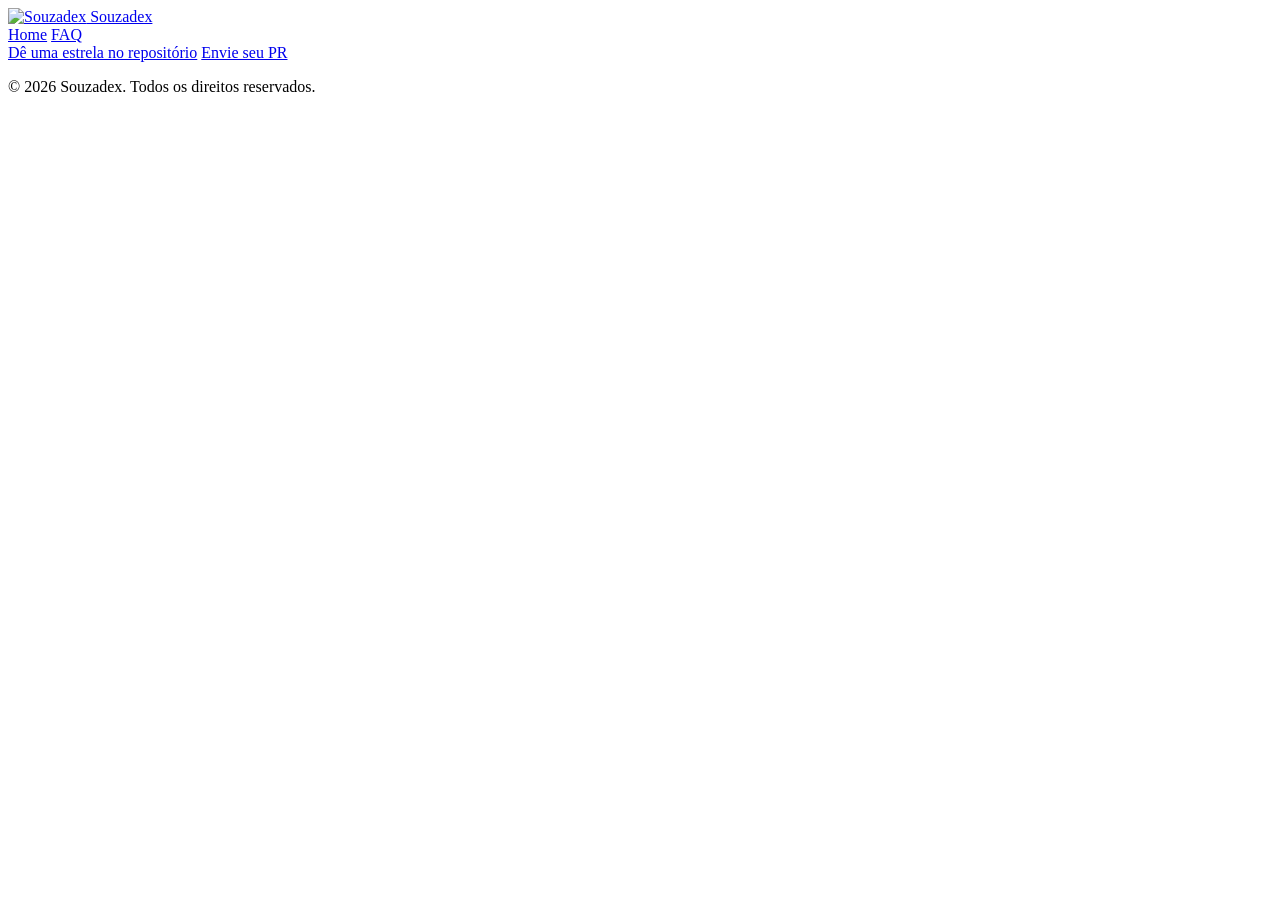
==== index.html @ 5123ff5f "fix: update footer text across multiple HTML files" ====
<!DOCTYPE html>
<html lang="pt-BR">

<head>
  <meta charset="utf-8">
  <meta name="viewport" content="width=device-width, initial-scale=1">
  <title>Souzadex</title>
  <meta name="description" content="Souzadex — galeria de fotos de IA do Vitor Souza, mantida pela comunidade.">
  <link rel="stylesheet" href="styles/style.css">
</head>

<body>
  <header class="header">
    <div class="container header-inner">
      <a class="brand" href="./">
        <img class="brand-mark" src="assets/logo.png" alt="Souzadex" width="32" height="32">
        Souzadex
      </a>
      <nav class="header-nav">
        <a href="index.html">Home</a>
        <a href="faq.html">FAQ</a>
      </nav>
      <nav class="header-links">
        <a href="https://github.com/matheusaudibert/souzadex" target="_blank" rel="noopener">Dê uma estrela
          no repositório</a>
        <a href="https://github.com/matheusaudibert/souzadex/upload/main/assets/images" target="_blank"
          rel="noopener">Envie seu PR</a>
      </nav>
    </div>
  </header>

  <main class="container">
    <div class="grid" id="grid"></div>
  </main>

  <footer class="footer">
    <div class="container">
      <p>© 2026 Souzadex. Todos os direitos reservados.</p>
    </div>
  </footer>

  <script src="souzas.js"></script>
  <script src="scripts/script.js"></script>
</body>

</html>
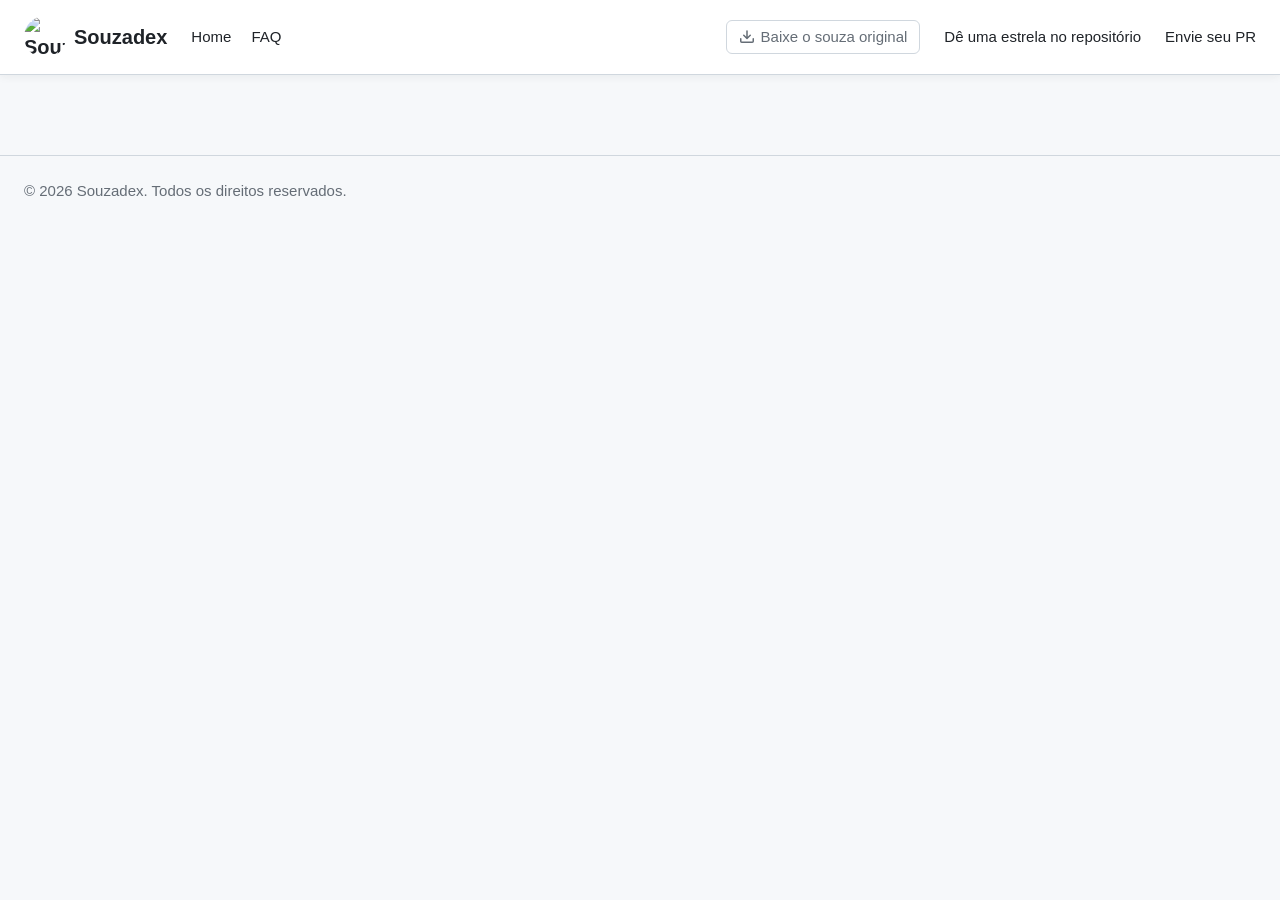
==== commit 044d037a: "Merge pull request #35 from caio-andres/feature/img-souza-kun Feature/img souza kun" ====
--- a/index.html
+++ b/index.html
@@ -5,7 +5,19 @@
   <meta charset="utf-8">
   <meta name="viewport" content="width=device-width, initial-scale=1">
   <title>Souzadex</title>
-  <meta name="description" content="Souzadex — galeria de fotos de IA do Vitor Souza, mantida pela comunidade.">
+  <meta name="description" content="Galeria de fotos de IA do @souzaa.dev">
+  <meta property="og:type" content="website">
+  <meta property="og:title" content="Souzadex">
+  <meta property="og:description" content="Galeria de fotos de IA do @souzaa.dev">
+  <meta property="og:url" content="https://souzadex.vercel.app/">
+  <meta property="og:image" content="https://souzadex.vercel.app/assets/preview.png">
+  <meta property="og:image:width" content="968">
+  <meta property="og:image:height" content="443">
+  <meta name="twitter:card" content="summary_large_image">
+  <meta name="twitter:title" content="Souzadex">
+  <meta name="twitter:description" content="Galeria de fotos de IA do @souzaa.dev">
+  <meta name="twitter:image" content="https://souzadex.vercel.app/assets/preview.png">
+  <link rel="icon" href="assets/icon.ico" type="image/x-icon">
   <link rel="stylesheet" href="styles/style.css">
 </head>
 
@@ -13,18 +25,30 @@
   <header class="header">
     <div class="container header-inner">
       <a class="brand" href="./">
-        <img class="brand-mark" src="assets/logo.png" alt="Souzadex" width="32" height="32">
+        <img class="brand-mark" src="assets/logo.png" alt="Souzadex" width="42" height="42">
         Souzadex
       </a>
       <nav class="header-nav">
-        <a href="index.html">Home</a>
+        <a href="./">Home</a>
         <a href="faq.html">FAQ</a>
       </nav>
+      <button class="menu-toggle" type="button" aria-label="Abrir menu" aria-expanded="false">
+        <span></span>
+        <span></span>
+        <span></span>
+      </button>
       <nav class="header-links">
+        <a class="download-original" href="assets/images/original.jpeg" download>
+          <svg width="16" height="16" viewBox="0 0 16 16" fill="currentColor" aria-hidden="true">
+            <path d="M2.75 14A1.75 1.75 0 0 1 1 12.25v-2.5a.75.75 0 0 1 1.5 0v2.5c0 .138.112.25.25.25h10.5a.25.25 0 0 0 .25-.25v-2.5a.75.75 0 0 1 1.5 0v2.5A1.75 1.75 0 0 1 13.25 14Z"/>
+            <path d="M7.25 7.689V2a.75.75 0 0 1 1.5 0v5.689l1.97-1.969a.749.749 0 1 1 1.06 1.06l-3.25 3.25a.749.749 0 0 1-1.06 0L4.22 6.78a.749.749 0 1 1 1.06-1.06l1.97 1.969Z"/>
+          </svg>
+          Baixe o souza original
+        </a>
         <a href="https://github.com/matheusaudibert/souzadex" target="_blank" rel="noopener">Dê uma estrela
           no repositório</a>
-        <a href="https://github.com/matheusaudibert/souzadex/upload/main/assets/images" target="_blank"
-          rel="noopener">Envie seu PR</a>
+        <a href="https://github.com/matheusaudibert/souzadex/blob/main/CONTRIBUTING.md#enviando-um-souza"
+          target="_blank" rel="noopener">Envie seu PR</a>
       </nav>
     </div>
   </header>
@@ -41,6 +65,7 @@
 
   <script src="souzas.js"></script>
   <script src="scripts/script.js"></script>
+  <script src="scripts/menu.js"></script>
 </body>
 
-</html>+</html>
--- a/styles/style.css
+++ b/styles/style.css
@@ -0,0 +1,451 @@
+@font-face {
+  font-family: "Alliance No.1";
+  src: url("../assets/fonts/AllianceNo1-Regular.woff2") format("woff2");
+  font-weight: 400;
+  font-style: normal;
+  font-display: swap;
+}
+
+@font-face {
+  font-family: "Alliance No.1";
+  src: url("../assets/fonts/AllianceNo1-Medium.woff2") format("woff2");
+  font-weight: 500;
+  font-style: normal;
+  font-display: swap;
+}
+
+@font-face {
+  font-family: "Alliance No.1";
+  src: url("../assets/fonts/AllianceNo1-SemiBold.woff2") format("woff2");
+  font-weight: 600;
+  font-style: normal;
+  font-display: swap;
+}
+
+@font-face {
+  font-family: "Alliance No.1";
+  src: url("../assets/fonts/AllianceNo1-Bold.woff2") format("woff2");
+  font-weight: 700;
+  font-style: normal;
+  font-display: swap;
+}
+
+:root {
+  --bg: #f6f8fa;
+  --card-bg: #ffffff;
+  --border: #d0d7de;
+  --text: #1f2328;
+  --text-muted: #656d76;
+  --link: #0969da;
+  --radius: 6px;
+}
+
+* {
+  box-sizing: border-box;
+  margin: 0;
+  padding: 0;
+}
+
+html {
+  overflow-y: scroll;
+}
+
+body {
+  font-family: "Alliance No.1", -apple-system, BlinkMacSystemFont, "Segoe UI", "Noto Sans", Helvetica, Arial, sans-serif;
+  background: var(--bg);
+  color: var(--text);
+  font-size: 17px;
+  line-height: 1.5;
+}
+
+a {
+  color: var(--link);
+  text-decoration: none;
+}
+
+a:hover {
+  text-decoration: underline;
+}
+
+.container {
+  max-width: 1600px;
+  margin: 0 auto;
+  padding: 0 24px;
+}
+
+@media (max-width: 640px) {
+  .container {
+    padding: 0 8px;
+  }
+}
+
+/* Header */
+.header {
+  position: sticky;
+  top: 0;
+  z-index: 10;
+  background: var(--card-bg);
+  border-bottom: 1px solid var(--border);
+  box-shadow: 0 2px 8px rgba(31, 35, 40, 0.06);
+  margin-bottom: 32px;
+}
+
+.header-inner {
+  display: flex;
+  align-items: center;
+  gap: 16px;
+  padding-top: 16px;
+  padding-bottom: 16px;
+}
+
+.brand {
+  display: flex;
+  align-items: center;
+  gap: 8px;
+  font-size: 20px;
+  font-weight: 600;
+  color: var(--text);
+}
+
+.brand:hover {
+  text-decoration: none;
+}
+
+.brand-mark {
+  display: block;
+  width: 42px;
+  height: 42px;
+  border-radius: 50%;
+  object-fit: cover;
+}
+
+.header-nav {
+  display: flex;
+  align-items: center;
+  gap: 20px;
+  margin-left: 8px;
+  font-size: 15px;
+}
+
+.header-nav a {
+  color: var(--text);
+}
+
+.header-links {
+  display: flex;
+  align-items: center;
+  gap: 24px;
+  margin-left: auto;
+  font-size: 15px;
+}
+
+.header-links a {
+  color: var(--text);
+}
+
+.download-original {
+  display: inline-flex;
+  align-items: center;
+  gap: 6px;
+  padding: 5px 12px;
+  color: var(--text-muted);
+  border: 1px solid var(--border);
+  border-radius: var(--radius);
+  transition: color 0.15s ease, border-color 0.15s ease;
+}
+
+.header-links a.download-original {
+  color: var(--text-muted);
+}
+
+.download-original:hover {
+  color: var(--link);
+  border-color: var(--link);
+  text-decoration: none;
+}
+
+.menu-toggle {
+  display: none;
+  flex-direction: column;
+  justify-content: center;
+  gap: 5px;
+  width: 40px;
+  height: 40px;
+  margin-left: auto;
+  padding: 10px 9px;
+  background: none;
+  border: 1px solid var(--border);
+  border-radius: var(--radius);
+  cursor: pointer;
+}
+
+.menu-toggle span {
+  display: block;
+  width: 100%;
+  height: 2px;
+  background: var(--text);
+  border-radius: 1px;
+  transition: transform 0.2s ease, opacity 0.2s ease;
+}
+
+@media (max-width: 768px) {
+  .menu-toggle {
+    display: flex;
+  }
+
+  .menu-open .menu-toggle span:nth-child(1) {
+    transform: translateY(7px) rotate(45deg);
+  }
+
+  .menu-open .menu-toggle span:nth-child(2) {
+    opacity: 0;
+  }
+
+  .menu-open .menu-toggle span:nth-child(3) {
+    transform: translateY(-7px) rotate(-45deg);
+  }
+
+  .header-links {
+    display: none;
+    position: absolute;
+    top: 100%;
+    left: 0;
+    right: 0;
+    flex-direction: column;
+    align-items: stretch;
+    gap: 0;
+    margin: 0;
+    padding: 4px 24px;
+    background: var(--card-bg);
+    border-bottom: 1px solid var(--border);
+    box-shadow: 0 8px 16px rgba(31, 35, 40, 0.1);
+  }
+
+  .menu-open .header-links {
+    display: flex;
+  }
+
+  .header-links a {
+    padding: 12px 0;
+  }
+
+  .header-links a + a {
+    border-top: 1px solid var(--border);
+  }
+
+  .header-links a.download-original {
+    color: var(--text);
+    border: 0;
+    border-radius: 0;
+  }
+}
+
+/* Grid */
+.grid {
+  display: grid;
+  grid-template-columns: repeat(4, 1fr);
+  gap: 32px;
+  padding-bottom: 48px;
+}
+
+@media (max-width: 1024px) {
+  .grid {
+    grid-template-columns: repeat(3, 1fr);
+  }
+}
+
+@media (max-width: 768px) {
+  .grid {
+    grid-template-columns: repeat(2, 1fr);
+  }
+}
+
+@media (max-width: 480px) {
+  .grid {
+    grid-template-columns: 1fr;
+  }
+}
+
+/* Card */
+.card-image {
+  display: block;
+  padding: 8px;
+  margin-bottom: 12px;
+  background: var(--card-bg);
+  border: 1px solid var(--border);
+  border-radius: var(--radius);
+  transition: box-shadow 0.15s ease, transform 0.15s ease;
+}
+
+.card-image:hover {
+  box-shadow: 0 3px 12px rgba(31, 35, 40, 0.15);
+  transform: translateY(-2px);
+}
+
+.card-image img {
+  display: block;
+  width: 100%;
+  aspect-ratio: 1;
+  object-fit: cover;
+  border-radius: calc(var(--radius) - 2px);
+}
+
+.card-info {
+  display: flex;
+  align-items: center;
+  justify-content: space-between;
+  gap: 8px;
+}
+
+.card-title {
+  font-size: 19px;
+  font-weight: 600;
+}
+
+.card-title a {
+  color: var(--text);
+}
+
+.card-number {
+  color: var(--text-muted);
+  font-weight: 400;
+  padding-right: 4px;
+}
+
+.card-authors {
+  display: flex;
+  flex-wrap: nowrap;
+  gap: 4px;
+}
+
+.card-authors img {
+  display: block;
+  border-radius: 4px;
+}
+
+.card-actions {
+  display: flex;
+  align-items: center;
+  gap: 8px;
+}
+
+.card-download {
+  display: flex;
+  align-items: center;
+  justify-content: center;
+  width: 36px;
+  height: 36px;
+  color: var(--text-muted);
+  background: var(--card-bg);
+  border: 1px solid var(--border);
+  border-radius: var(--radius);
+  transition: color 0.15s ease, border-color 0.15s ease;
+}
+
+.card-download:hover {
+  color: var(--link);
+  border-color: var(--link);
+}
+
+/* Detail page */
+.back-link {
+  font-size: 15px;
+  margin-left: auto;
+  color: var(--text-muted);
+}
+
+.detail-container {
+  display: flex;
+  justify-content: center;
+  padding-bottom: 48px;
+}
+
+.card-detail {
+  width: 100%;
+  max-width: 640px;
+}
+
+.card-detail .card-image:hover {
+  transform: none;
+}
+
+.card-detail .card-title {
+  font-size: 26px;
+}
+
+/* FAQ */
+.faq {
+  max-width: 760px;
+  padding-bottom: 64px;
+}
+
+.faq-title {
+  font-size: 44px;
+  font-weight: 700;
+  margin-bottom: 8px;
+}
+
+.faq-subtitle {
+  font-size: 18px;
+  color: var(--text-muted);
+  margin-bottom: 48px;
+}
+
+.faq-item {
+  margin-bottom: 40px;
+}
+
+.faq-item h2 {
+  font-size: 22px;
+  font-weight: 600;
+  margin-bottom: 8px;
+}
+
+.faq-item hr {
+  border: 0;
+  border-top: 1px solid var(--border);
+  margin-bottom: 16px;
+}
+
+.faq-item p {
+  margin-bottom: 12px;
+}
+
+.faq-item ul {
+  padding-left: 24px;
+}
+
+.faq-item li {
+  margin-bottom: 6px;
+}
+
+/* Empty state */
+.empty {
+  padding: 48px 0;
+  text-align: center;
+  color: var(--text-muted);
+}
+
+/* Footer */
+.footer {
+  color: var(--text-muted);
+  font-size: 15px;
+}
+
+.footer .container {
+  border-top: 1px solid var(--border);
+  padding-top: 24px;
+  padding-bottom: 24px;
+}
+
+@media (max-width: 768px) {
+  .footer {
+    text-align: center;
+  }
+}
+
+@media (max-width: 640px) {
+  .header-links {
+    padding: 4px 8px;
+  }
+}
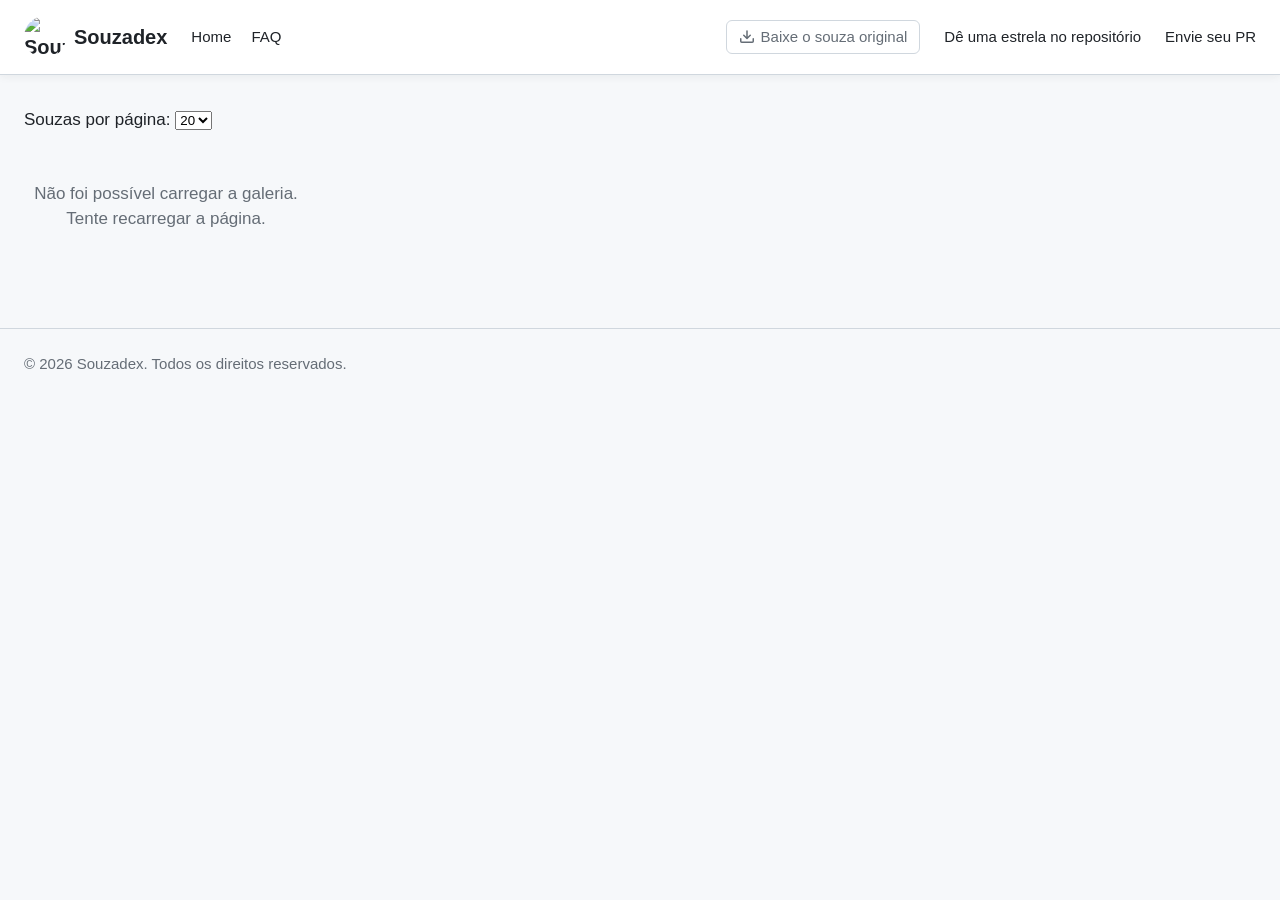
==== commit 23228743: "Merge pull request #42 from matheusaudibert/feat/update-souza feat: add workflow system to avoid ima" ====
--- a/index.html
+++ b/index.html
@@ -38,7 +38,7 @@
         <span></span>
       </button>
       <nav class="header-links">
-        <a class="download-original" href="assets/images/original.jpeg" download>
+        <a class="download-original" href="https://raw.githubusercontent.com/matheusaudibert/souzadex/main/assets/images/original.jpeg">
           <svg width="16" height="16" viewBox="0 0 16 16" fill="currentColor" aria-hidden="true">
             <path d="M2.75 14A1.75 1.75 0 0 1 1 12.25v-2.5a.75.75 0 0 1 1.5 0v2.5c0 .138.112.25.25.25h10.5a.25.25 0 0 0 .25-.25v-2.5a.75.75 0 0 1 1.5 0v2.5A1.75 1.75 0 0 1 13.25 14Z"/>
             <path d="M7.25 7.689V2a.75.75 0 0 1 1.5 0v5.689l1.97-1.969a.749.749 0 1 1 1.06 1.06l-3.25 3.25a.749.749 0 0 1-1.06 0L4.22 6.78a.749.749 0 1 1 1.06-1.06l1.97 1.969Z"/>
@@ -54,7 +54,14 @@
   </header>
 
   <main class="container">
+    <div class="toolbar">
+      <label class="page-size-control">
+        <span>Souzas por página:</span>
+        <select id="page-size" aria-label="Souzas por página"></select>
+      </label>
+    </div>
     <div class="grid" id="grid"></div>
+    <nav class="pagination" id="pagination" aria-label="Paginação"></nav>
   </main>
 
   <footer class="footer">
@@ -63,7 +70,6 @@
     </div>
   </footer>
 
-  <script src="souzas.js"></script>
   <script src="scripts/script.js"></script>
   <script src="scripts/menu.js"></script>
 </body>
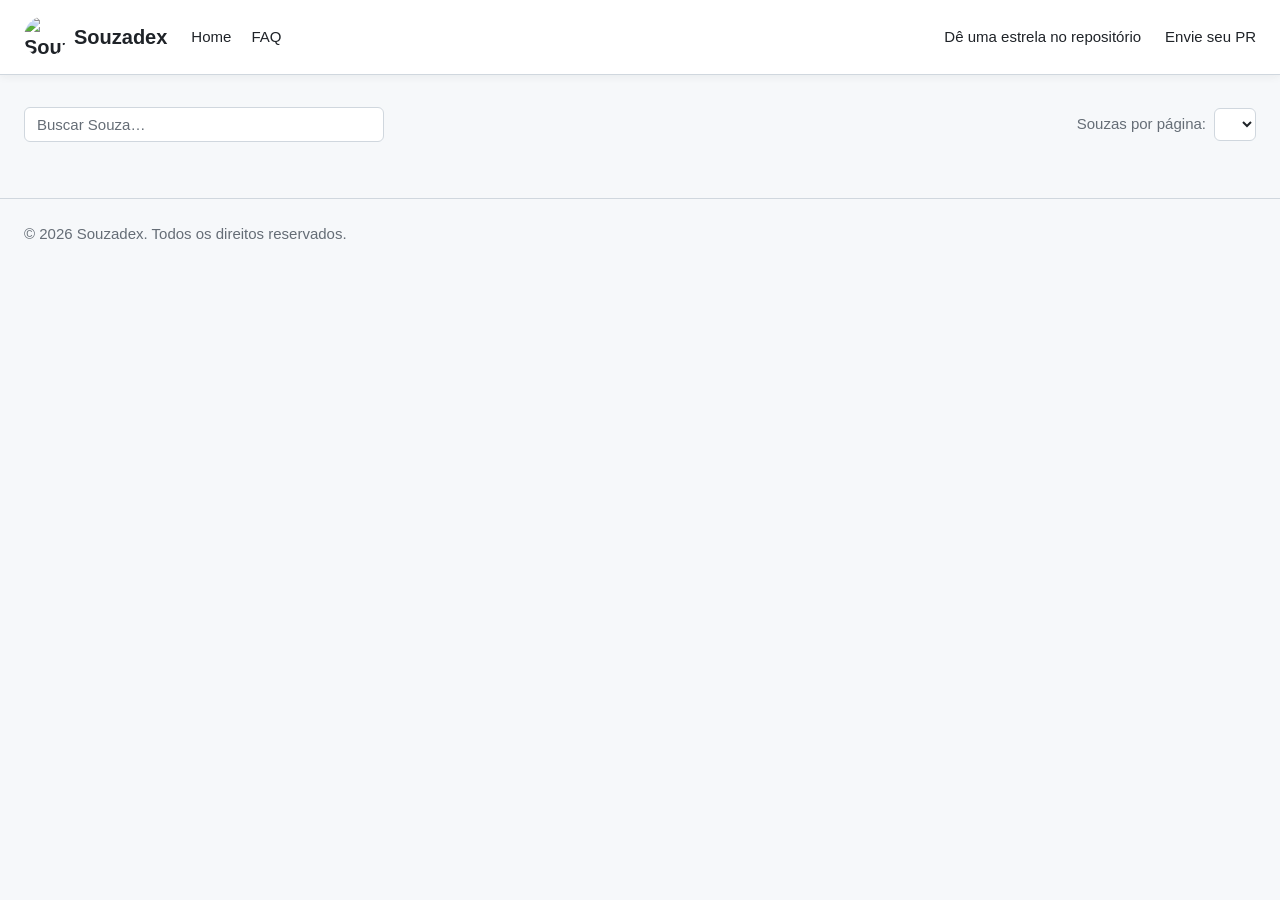
==== commit 901c4ffe: "feat: adiciona busca por nome na galeria" ====
--- a/index.html
+++ b/index.html
@@ -29,7 +29,7 @@
         Souzadex
       </a>
       <nav class="header-nav">
-        <a href="./">Home</a>
+        <a href="index.html">Home</a>
         <a href="faq.html">FAQ</a>
       </nav>
       <button class="menu-toggle" type="button" aria-label="Abrir menu" aria-expanded="false">
@@ -38,13 +38,6 @@
         <span></span>
       </button>
       <nav class="header-links">
-        <a class="download-original" href="https://raw.githubusercontent.com/matheusaudibert/souzadex/main/assets/images/original.jpeg">
-          <svg width="16" height="16" viewBox="0 0 16 16" fill="currentColor" aria-hidden="true">
-            <path d="M2.75 14A1.75 1.75 0 0 1 1 12.25v-2.5a.75.75 0 0 1 1.5 0v2.5c0 .138.112.25.25.25h10.5a.25.25 0 0 0 .25-.25v-2.5a.75.75 0 0 1 1.5 0v2.5A1.75 1.75 0 0 1 13.25 14Z"/>
-            <path d="M7.25 7.689V2a.75.75 0 0 1 1.5 0v5.689l1.97-1.969a.749.749 0 1 1 1.06 1.06l-3.25 3.25a.749.749 0 0 1-1.06 0L4.22 6.78a.749.749 0 1 1 1.06-1.06l1.97 1.969Z"/>
-          </svg>
-          Baixe o souza original
-        </a>
         <a href="https://github.com/matheusaudibert/souzadex" target="_blank" rel="noopener">Dê uma estrela
           no repositório</a>
         <a href="https://github.com/matheusaudibert/souzadex/blob/main/CONTRIBUTING.md#enviando-um-souza"
@@ -55,6 +48,8 @@
 
   <main class="container">
     <div class="toolbar">
+      <input type="search" id="search" class="search-input" placeholder="Buscar Souza&hellip;"
+        aria-label="Buscar Souza pelo nome" autocomplete="off">
       <label class="page-size-control">
         <span>Souzas por página:</span>
         <select id="page-size" aria-label="Souzas por página"></select>
@@ -70,8 +65,9 @@
     </div>
   </footer>
 
+  <script src="souzas.js"></script>
   <script src="scripts/script.js"></script>
   <script src="scripts/menu.js"></script>
 </body>
 
-</html>
+</html>
--- a/styles/style.css
+++ b/styles/style.css
@@ -141,27 +141,6 @@
 
 .header-links a {
   color: var(--text);
-}
-
-.download-original {
-  display: inline-flex;
-  align-items: center;
-  gap: 6px;
-  padding: 5px 12px;
-  color: var(--text-muted);
-  border: 1px solid var(--border);
-  border-radius: var(--radius);
-  transition: color 0.15s ease, border-color 0.15s ease;
-}
-
-.header-links a.download-original {
-  color: var(--text-muted);
-}
-
-.download-original:hover {
-  color: var(--link);
-  border-color: var(--link);
-  text-decoration: none;
 }
 
 .menu-toggle {
@@ -232,12 +211,6 @@
   .header-links a + a {
     border-top: 1px solid var(--border);
   }
-
-  .header-links a.download-original {
-    color: var(--text);
-    border: 0;
-    border-radius: 0;
-  }
 }
 
 /* Grid */
@@ -245,7 +218,7 @@
   display: grid;
   grid-template-columns: repeat(4, 1fr);
   gap: 32px;
-  padding-bottom: 48px;
+  padding-bottom: 32px;
 }
 
 @media (max-width: 1024px) {
@@ -264,6 +237,126 @@
   .grid {
     grid-template-columns: 1fr;
   }
+}
+
+/* Toolbar */
+.toolbar {
+  display: flex;
+  flex-wrap: wrap;
+  align-items: center;
+  justify-content: space-between;
+  gap: 16px;
+  margin-bottom: 24px;
+}
+
+.search-input {
+  flex: 1 1 240px;
+  min-width: 0;
+  max-width: 360px;
+  font-family: inherit;
+  font-size: 15px;
+  color: var(--text);
+  background: var(--card-bg);
+  border: 1px solid var(--border);
+  border-radius: var(--radius);
+  padding: 8px 12px;
+}
+
+.search-input::placeholder {
+  color: var(--text-muted);
+}
+
+.search-input:hover {
+  border-color: var(--text-muted);
+}
+
+.search-input:focus {
+  outline: none;
+  border-color: var(--link);
+  box-shadow: 0 0 0 3px rgba(9, 105, 218, 0.15);
+}
+
+.page-size-control {
+  flex: 0 0 auto;
+  display: inline-flex;
+  align-items: center;
+  gap: 8px;
+  font-size: 15px;
+  color: var(--text-muted);
+}
+
+.page-size-control select {
+  font-family: inherit;
+  font-size: 15px;
+  color: var(--text);
+  background: var(--card-bg);
+  border: 1px solid var(--border);
+  border-radius: var(--radius);
+  padding: 6px 10px;
+  cursor: pointer;
+}
+
+.page-size-control select:hover {
+  border-color: var(--text-muted);
+}
+
+/* Pagination */
+.pagination {
+  display: flex;
+  flex-wrap: wrap;
+  align-items: center;
+  justify-content: center;
+  gap: 8px;
+  padding-bottom: 48px;
+}
+
+.pagination:empty {
+  display: none;
+}
+
+.page-link,
+.page-current,
+.page-disabled,
+.page-ellipsis {
+  display: inline-flex;
+  align-items: center;
+  justify-content: center;
+  min-width: 40px;
+  height: 40px;
+  padding: 0 12px;
+  border-radius: var(--radius);
+  font-size: 15px;
+}
+
+.page-link {
+  color: var(--text);
+  background: var(--card-bg);
+  border: 1px solid var(--border);
+  transition: box-shadow 0.15s ease, border-color 0.15s ease;
+}
+
+.page-link:hover {
+  text-decoration: none;
+  border-color: var(--text-muted);
+  box-shadow: 0 2px 8px rgba(31, 35, 40, 0.08);
+}
+
+.page-current {
+  color: #fff;
+  background: var(--link);
+  border: 1px solid var(--link);
+  font-weight: 600;
+}
+
+.page-disabled {
+  color: var(--text-muted);
+  background: var(--card-bg);
+  border: 1px solid var(--border);
+  opacity: 0.5;
+}
+
+.page-ellipsis {
+  color: var(--text-muted);
 }
 
 /* Card */
@@ -323,30 +416,6 @@
   border-radius: 4px;
 }
 
-.card-actions {
-  display: flex;
-  align-items: center;
-  gap: 8px;
-}
-
-.card-download {
-  display: flex;
-  align-items: center;
-  justify-content: center;
-  width: 36px;
-  height: 36px;
-  color: var(--text-muted);
-  background: var(--card-bg);
-  border: 1px solid var(--border);
-  border-radius: var(--radius);
-  transition: color 0.15s ease, border-color 0.15s ease;
-}
-
-.card-download:hover {
-  color: var(--link);
-  border-color: var(--link);
-}
-
 /* Detail page */
 .back-link {
   font-size: 15px;
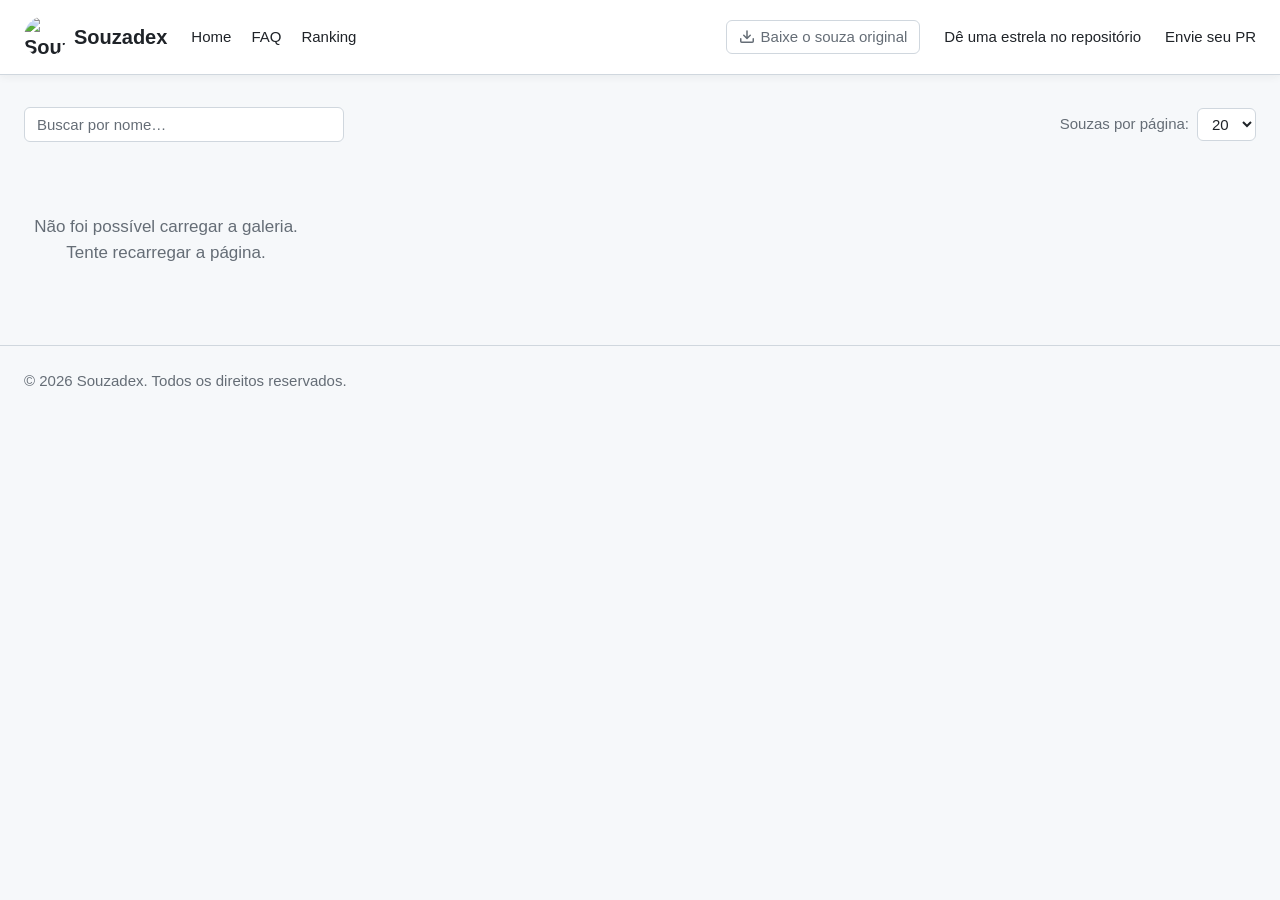
==== commit b31f89d6: "feat: adiciona funcionalidade de busca por nome na galeria" ====
--- a/index.html
+++ b/index.html
@@ -29,8 +29,9 @@
         Souzadex
       </a>
       <nav class="header-nav">
-        <a href="index.html">Home</a>
+        <a href="./">Home</a>
         <a href="faq.html">FAQ</a>
+        <a href="ranking.html">Ranking</a>
       </nav>
       <button class="menu-toggle" type="button" aria-label="Abrir menu" aria-expanded="false">
         <span></span>
@@ -38,6 +39,13 @@
         <span></span>
       </button>
       <nav class="header-links">
+        <a class="download-original" href="https://raw.githubusercontent.com/matheusaudibert/souzadex/main/assets/images/original.jpeg">
+          <svg width="16" height="16" viewBox="0 0 16 16" fill="currentColor" aria-hidden="true">
+            <path d="M2.75 14A1.75 1.75 0 0 1 1 12.25v-2.5a.75.75 0 0 1 1.5 0v2.5c0 .138.112.25.25.25h10.5a.25.25 0 0 0 .25-.25v-2.5a.75.75 0 0 1 1.5 0v2.5A1.75 1.75 0 0 1 13.25 14Z"/>
+            <path d="M7.25 7.689V2a.75.75 0 0 1 1.5 0v5.689l1.97-1.969a.749.749 0 1 1 1.06 1.06l-3.25 3.25a.749.749 0 0 1-1.06 0L4.22 6.78a.749.749 0 1 1 1.06-1.06l1.97 1.969Z"/>
+          </svg>
+          Baixe o souza original
+        </a>
         <a href="https://github.com/matheusaudibert/souzadex" target="_blank" rel="noopener">Dê uma estrela
           no repositório</a>
         <a href="https://github.com/matheusaudibert/souzadex/blob/main/CONTRIBUTING.md#enviando-um-souza"
@@ -48,8 +56,10 @@
 
   <main class="container">
     <div class="toolbar">
-      <input type="search" id="search" class="search-input" placeholder="Buscar Souza&hellip;"
-        aria-label="Buscar Souza pelo nome" autocomplete="off">
+      <div class="search-control">
+        <input id="search" type="search" placeholder="Buscar por nome…"
+          aria-label="Buscar Souza por nome" autocomplete="off" spellcheck="false">
+      </div>
       <label class="page-size-control">
         <span>Souzas por página:</span>
         <select id="page-size" aria-label="Souzas por página"></select>
@@ -65,9 +75,8 @@
     </div>
   </footer>
 
-  <script src="souzas.js"></script>
   <script src="scripts/script.js"></script>
   <script src="scripts/menu.js"></script>
 </body>
 
-</html>+</html>
--- a/styles/style.css
+++ b/styles/style.css
@@ -141,6 +141,27 @@
 
 .header-links a {
   color: var(--text);
+}
+
+.download-original {
+  display: inline-flex;
+  align-items: center;
+  gap: 6px;
+  padding: 5px 12px;
+  color: var(--text-muted);
+  border: 1px solid var(--border);
+  border-radius: var(--radius);
+  transition: color 0.15s ease, border-color 0.15s ease;
+}
+
+.header-links a.download-original {
+  color: var(--text-muted);
+}
+
+.download-original:hover {
+  color: var(--link);
+  border-color: var(--link);
+  text-decoration: none;
 }
 
 .menu-toggle {
@@ -211,6 +232,12 @@
   .header-links a + a {
     border-top: 1px solid var(--border);
   }
+
+  .header-links a.download-original {
+    color: var(--text);
+    border: 0;
+    border-radius: 0;
+  }
 }
 
 /* Grid */
@@ -237,6 +264,11 @@
   .grid {
     grid-template-columns: 1fr;
   }
+
+  .search-control {
+    flex-basis: 100%;
+    max-width: none;
+  }
 }
 
 /* Toolbar */
@@ -249,10 +281,13 @@
   margin-bottom: 24px;
 }
 
-.search-input {
+.search-control {
   flex: 1 1 240px;
-  min-width: 0;
-  max-width: 360px;
+  max-width: 320px;
+}
+
+.search-control input[type="search"] {
+  width: 100%;
   font-family: inherit;
   font-size: 15px;
   color: var(--text);
@@ -260,24 +295,24 @@
   border: 1px solid var(--border);
   border-radius: var(--radius);
   padding: 8px 12px;
-}
-
-.search-input::placeholder {
-  color: var(--text-muted);
-}
-
-.search-input:hover {
+  transition: border-color 0.15s ease, box-shadow 0.15s ease;
+}
+
+.search-control input[type="search"]::placeholder {
+  color: var(--text-muted);
+}
+
+.search-control input[type="search"]:hover {
   border-color: var(--text-muted);
 }
 
-.search-input:focus {
+.search-control input[type="search"]:focus {
   outline: none;
   border-color: var(--link);
   box-shadow: 0 0 0 3px rgba(9, 105, 218, 0.15);
 }
 
 .page-size-control {
-  flex: 0 0 auto;
   display: inline-flex;
   align-items: center;
   gap: 8px;
@@ -416,6 +451,30 @@
   border-radius: 4px;
 }
 
+.card-actions {
+  display: flex;
+  align-items: center;
+  gap: 8px;
+}
+
+.card-download {
+  display: flex;
+  align-items: center;
+  justify-content: center;
+  width: 36px;
+  height: 36px;
+  color: var(--text-muted);
+  background: var(--card-bg);
+  border: 1px solid var(--border);
+  border-radius: var(--radius);
+  transition: color 0.15s ease, border-color 0.15s ease;
+}
+
+.card-download:hover {
+  color: var(--link);
+  border-color: var(--link);
+}
+
 /* Detail page */
 .back-link {
   font-size: 15px;
@@ -488,6 +547,73 @@
   margin-bottom: 6px;
 }
 
+/* Ranking */
+.ranking {
+  max-width: 760px;
+  padding-bottom: 64px;
+}
+
+.ranking-title {
+  font-size: 44px;
+  font-weight: 700;
+  margin-bottom: 8px;
+}
+
+.ranking-subtitle {
+  font-size: 18px;
+  color: var(--text-muted);
+  margin-bottom: 48px;
+}
+
+.ranking-list {
+  display: flex;
+  flex-direction: column;
+  gap: 8px;
+}
+
+.ranking-item {
+  display: flex;
+  align-items: center;
+  gap: 16px;
+  padding: 16px 20px;
+  background: var(--card-bg);
+  border: 1px solid var(--border);
+  border-radius: var(--radius);
+}
+
+.ranking-position {
+  font-size: 17px;
+  font-weight: 700;
+  color: var(--text-muted);
+  min-width: 24px;
+  text-align: right;
+}
+
+.ranking-item--gold .ranking-position   { color: #bf8700; }
+.ranking-item--silver .ranking-position { color: #57606a; }
+.ranking-item--bronze .ranking-position { color: #953800; }
+
+.ranking-avatar {
+  width: 48px;
+  height: 48px;
+  border-radius: 50%;
+  object-fit: cover;
+  flex-shrink: 0;
+}
+
+.ranking-name {
+  flex: 1;
+  font-size: 17px;
+  font-weight: 600;
+  color: var(--text);
+}
+
+.ranking-count {
+  font-size: 15px;
+  color: var(--text-muted);
+  white-space: nowrap;
+}
+
 /* Empty state */
 .empty {
   padding: 48px 0;
